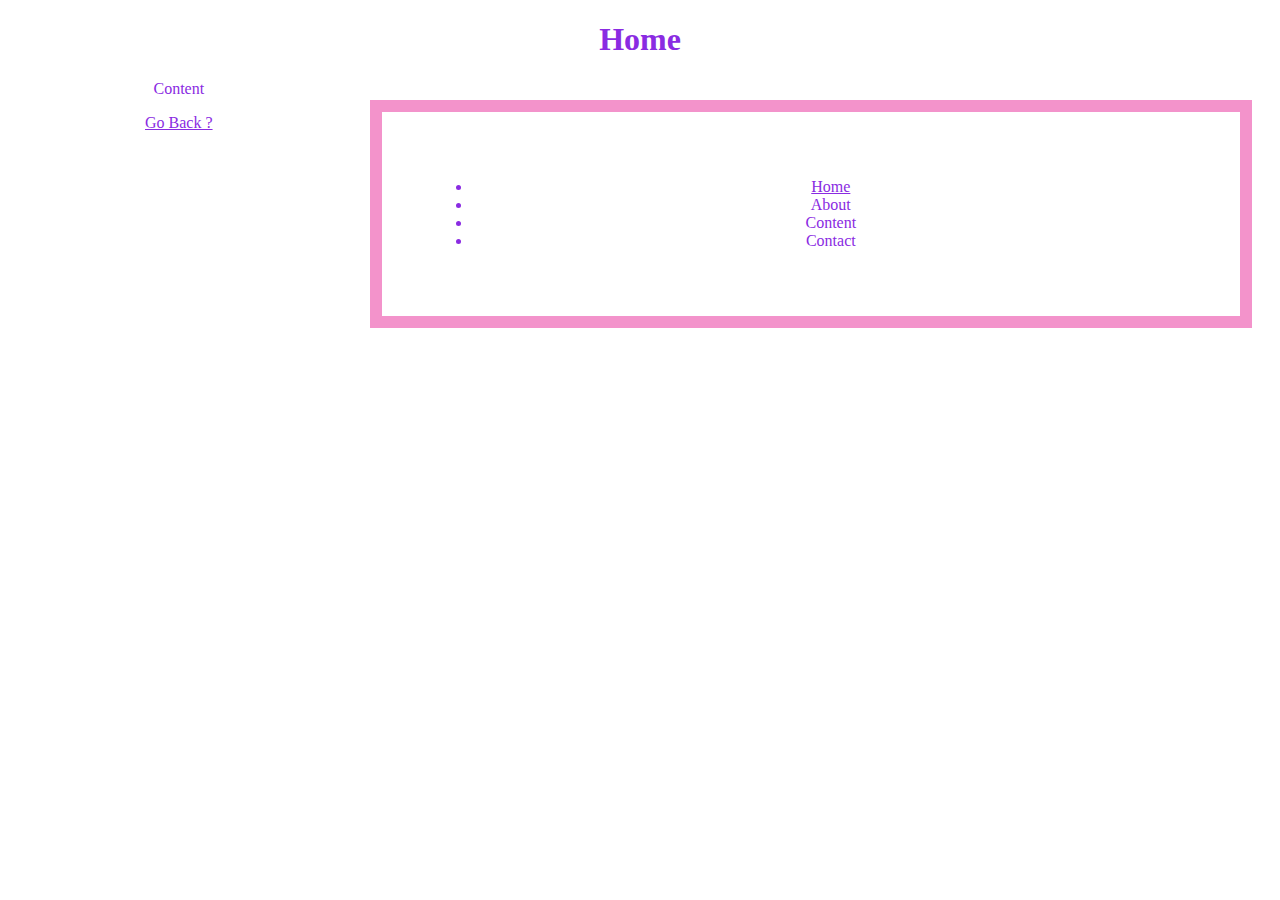
==== demonavpage.html @ 12854434 "yes" ====
<!DOCTYPE html>
<html lang="en">
    <head>
        <meta charset="utf-8">
        <link rel="stylesheet" href="style.css">
        <title>Page 6</title>
        </head>
        <header>
            <h1>Home</h1>
            <div id= nav>
            <ul>
                <li><a href="demonavpage.html">Home</a></li>
                <li><a href="about.html"></a>About</li>
                <li><a href="content.html"></a>Content</li>
                <li><a href="contact.html"></a>Contact</li>
              </ul>
            </div>
        </header>
        <body>
<p>Content</p>
        </body>
        <footer>
            <a href="float.html">Go Back ?</a>
                     </footer>
</html>
---- style.css ----
*{
    text-align: center;
    color:blueviolet;

}
div {
    width: 200px;
    border: 12px solid rgb(243, 147, 203);
    padding: 50px;
    margin: 20px;
  }
  .fright{
    float: right;
    border-style: groove;
    padding: 10px;
    margin: 10px;
    background-color:rgb(146, 127, 255);
    }
    p.fright:hover{
    display:block;
    }
    .fleft{
        float: left;
        border-style: groove;
        padding: 10px;
        margin: 10px;
        background-color:lightgreen;
        }
        .fleft:hover{
        float: right;
        }
        .header {
            background-color: lightseagreen;
            text-align: center;
            padding:20px;
        }
        .topnav{
            overflow: hidden;
            background-color: lightsalmon;
        }
        .topnav a{
            float: left;
            display: block;
            color: lightpink;
            text-align: center;
            padding: 13px 14px;
            text-decoration: lightseagreen;
        }
        .topnav a:hover{
            background-color: lightpink;
            color: limegreen;
        }
        .colunm{
            float: left;
            widows: 30%;
        }
        .row:after{
            content:"content";
            display: table;
            clear:both;
        }
        #nav{
            width: 60%;
            display: inline-block;
            text-align: right;
            float: right;
        }
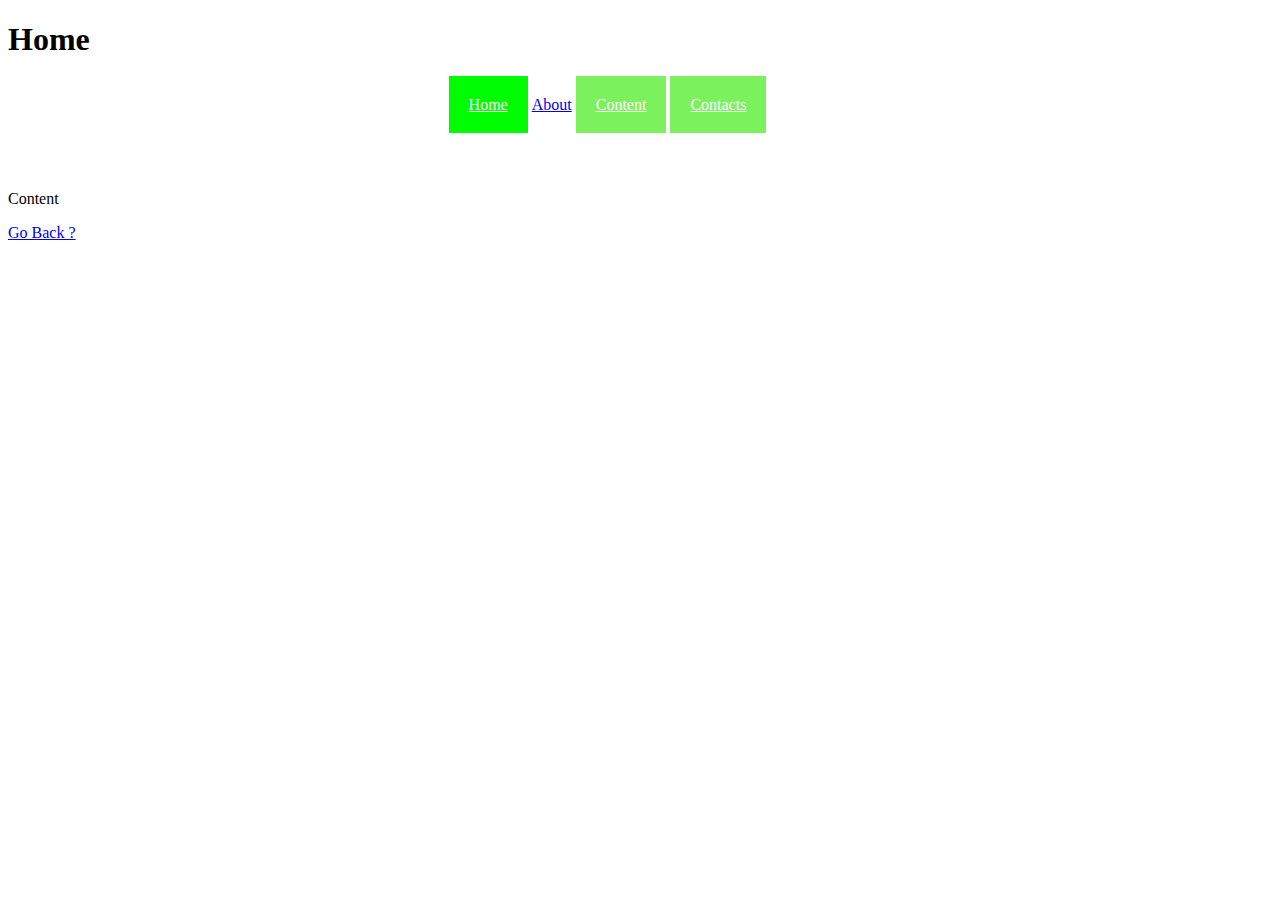
==== commit bc7b1b61: "" ====
--- a/demonavpage.html
+++ b/demonavpage.html
@@ -2,20 +2,35 @@
 <html lang="en">
     <head>
         <meta charset="utf-8">
-        <link rel="stylesheet" href="style.css">
+        <link rel="stylesheet" href="stylesheet.css">
         <title>Page 6</title>
         </head>
         <header>
             <h1>Home</h1>
+        </header>
             <div id= nav>
-            <ul>
-                <li><a href="demonavpage.html">Home</a></li>
-                <li><a href="about.html"></a>About</li>
-                <li><a href="content.html"></a>Content</li>
-                <li><a href="contact.html"></a>Contact</li>
-              </ul>
+                <div id="nav">
+
+                    <ul>
+                        
+                    <li><a class="active" href="demonavpage.html">Home</a></li>
+                                
+                        
+                        <div class="dropdown">
+                        <a href="demonavpage.html">About</a>
+                            <div class="dropdown-content">
+                                <a href="demonavpage.html">Dropdown </a>
+                                <a href="demonavpage.html">Dropdown 1</a>
+                                <a href="demonavpage.html">Dropdown 2</a>
+                            </div>
+                        </div>
+                    <li><a href="demonavpage.html">Content</a></li>
+                    <li><a href="demonavpage.html">Contacts</a></li>
+                    
+                    </ul>
+                        
+                </div>
             </div>
-        </header>
         <body>
 <p>Content</p>
         </body>
--- a/stylesheet.css
+++ b/stylesheet.css
@@ -0,0 +1,83 @@
+nav{
+    width: 60%;
+    display: inline-block;
+    text-align: right;
+    float: none;
+}
+
+#nav{
+	width: 60%;
+	display: inline-block;
+	text-align: right;
+	float: none;
+}
+	
+	
+ul li{
+	display: inline-block;
+	height: 62px;
+}
+
+			
+ul li a{
+	padding: 20px;
+	background: #7cf15e;
+	color: #ffffff;
+}
+
+
+ul li a:hover:not(.active){
+	background-color: #00fc00;
+}
+
+.active{ 
+	background-color: #00fc00; 
+}
+
+
+.dropdown {
+	position:relative;
+	display:inline-block;
+}
+
+.dropdown-content a {
+	color:#ffffff;
+	padding: 16px 20px;
+	text-decoration: none;
+	display: block;
+}
+.dropdown-content {
+	display:none;
+	position:absolute;
+	background-color:#7cf15e;
+
+}
+.dropbtn {
+	background-color: #7cf15e;
+	color:#00fc00
+	padding; ;
+	height :
+	font-size ;
+	border: none
+    cursor pointer
+}
+    
+
+
+.dropdown {
+	position:relative;
+	display:inline-block
+}
+.dropdown-content {
+    display:none;
+	position:absolute;
+	background-color:#7cf15e;
+	min-width: 160px;
+    box-shadow : 0px 8px 16px 0px rgba(0,0,0,0.2);
+  z-index:1;
+	 }
+
+
+.dropdown-content a:hover{background-color:#00fc00;}
+.dropdown:hover .dropdown-content {display: block;}
+.dropdown:hover .dropbtn {background-color:#00fc00;}
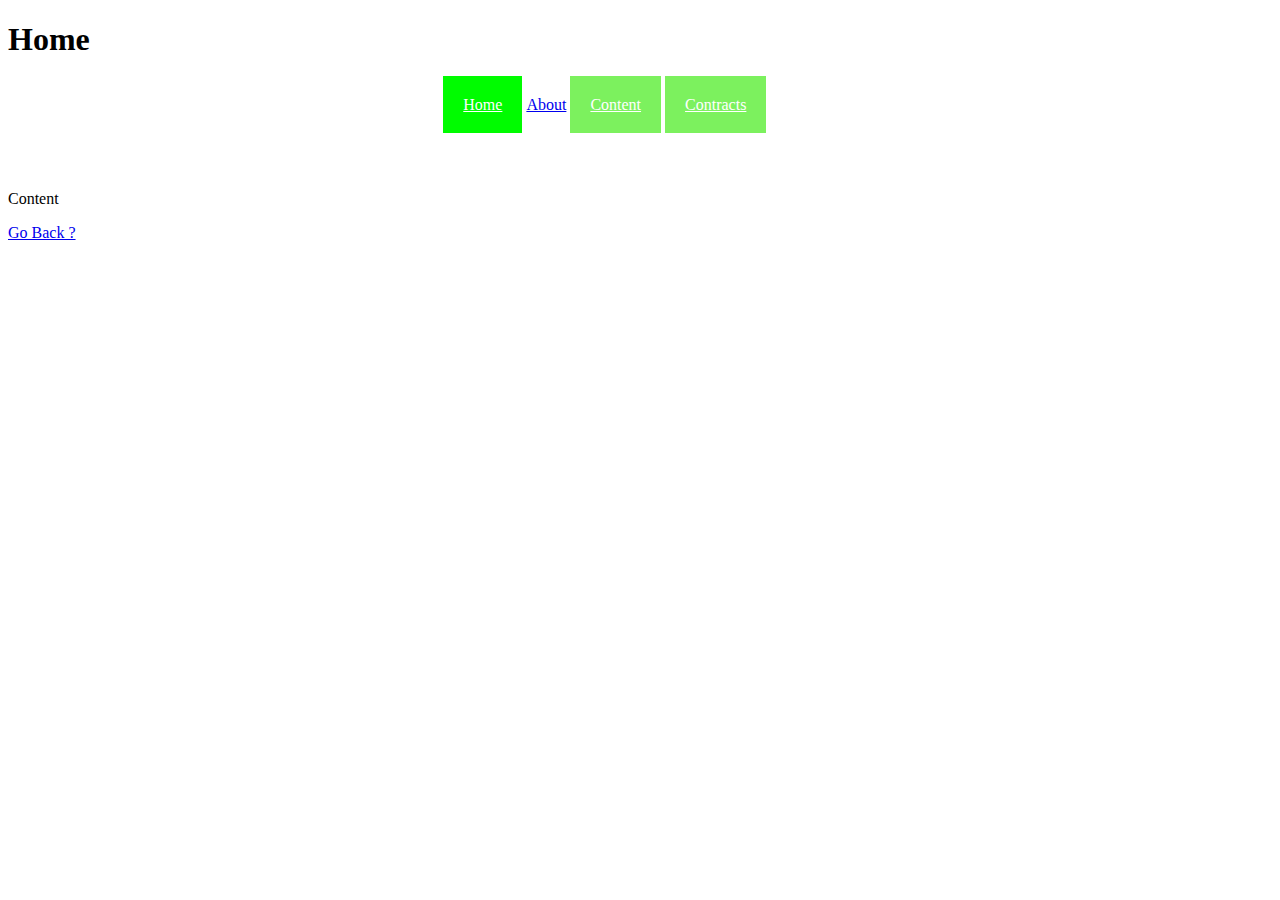
==== commit a384bb22: "" ====
--- a/demonavpage.html
+++ b/demonavpage.html
@@ -25,7 +25,7 @@
                             </div>
                         </div>
                     <li><a href="demonavpage.html">Content</a></li>
-                    <li><a href="demonavpage.html">Contacts</a></li>
+                    <li><a href="demonavpage.html">Contracts</a></li>
                     
                     </ul>
                         
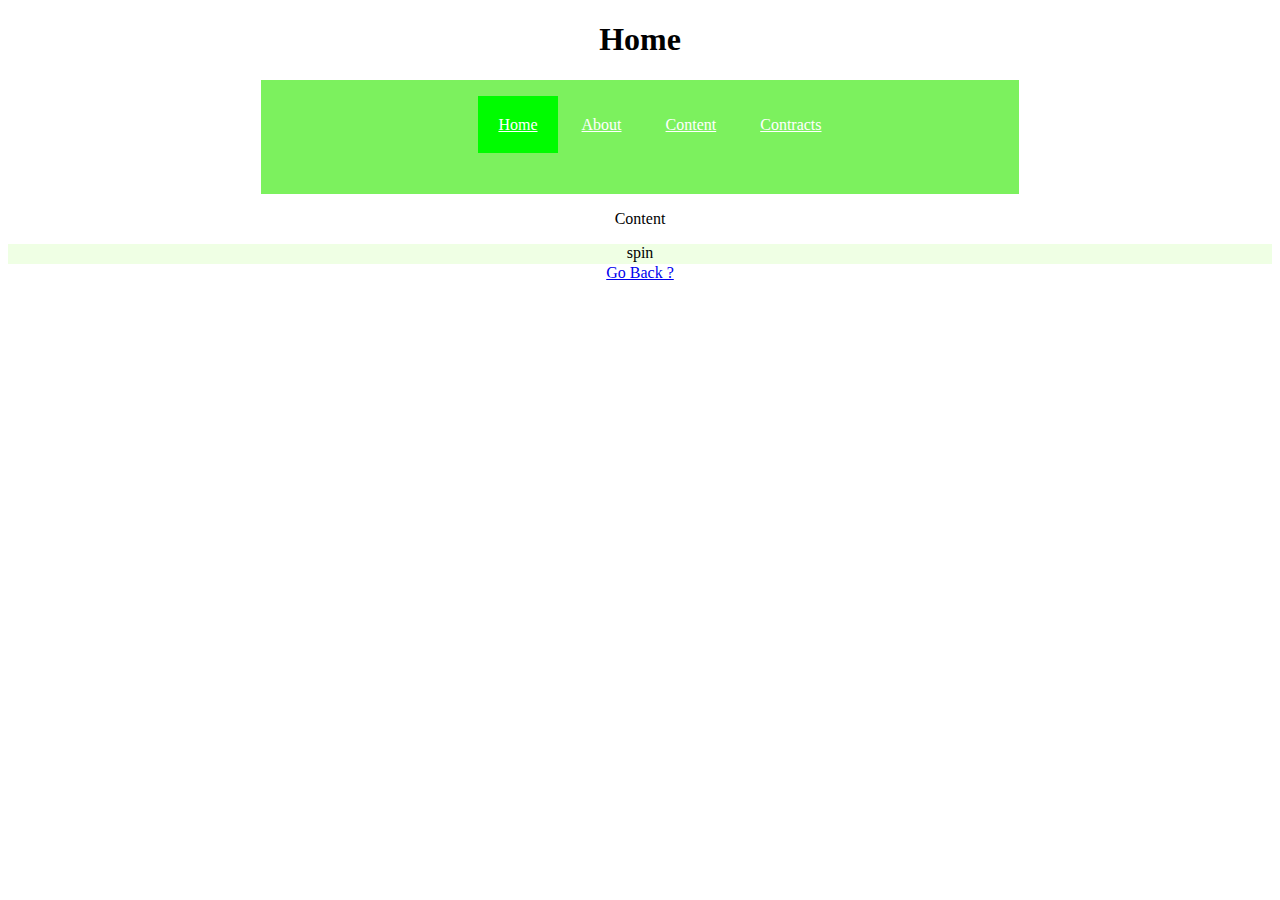
==== commit 5fb0a848: "Menu fix" ====
--- a/demonavpage.html
+++ b/demonavpage.html
@@ -33,6 +33,7 @@
             </div>
         <body>
 <p>Content</p>
+<div class="transform1">spin</div>
         </body>
         <footer>
             <a href="float.html">Go Back ?</a>
--- a/stylesheet.css
+++ b/stylesheet.css
@@ -1,4 +1,10 @@
-nav{
+*{
+    text-align: center;
+}
+div{
+	background-color: #7cf15e;
+}
+.nav{
     width: 60%;
     display: inline-block;
     text-align: right;
@@ -8,7 +14,7 @@
 #nav{
 	width: 60%;
 	display: inline-block;
-	text-align: right;
+	text-align: center;
 	float: none;
 }
 	
@@ -35,9 +41,12 @@
 }
 
 
-.dropdown {
-	position:relative;
-	display:inline-block;
+.dropdown a{
+	position: relative;
+	background-color: #7cf15e;
+	color: #ffffff;
+	display: inline-block;
+	padding:20px;
 }
 
 .dropdown-content a {
@@ -73,11 +82,21 @@
 	position:absolute;
 	background-color:#7cf15e;
 	min-width: 160px;
-    box-shadow : 0px 8px 16px 0px rgba(0,0,0,0.2);
+    box-shadow : 0px 8px 16px 0px rgba(0, 0, 0, 0.349);
   z-index:1;
 	 }
 
 
-.dropdown-content a:hover{background-color:#00fc00;}
-.dropdown:hover .dropdown-content {display: block;}
-.dropdown:hover .dropbtn {background-color:#00fc00;}
+.dropdown-content a:hover{
+	background-color:#00fc00;}
+.dropdown:hover .dropdown-content {
+	display: block;}
+.dropdown:hover .dropbtn {
+	background-color:#00fc00;}
+	
+.transform1{
+	background-color: #EFFFE4;
+	height: 20px;
+	transform: rotate(20);
+	-ms-transform: rotate(20)
+}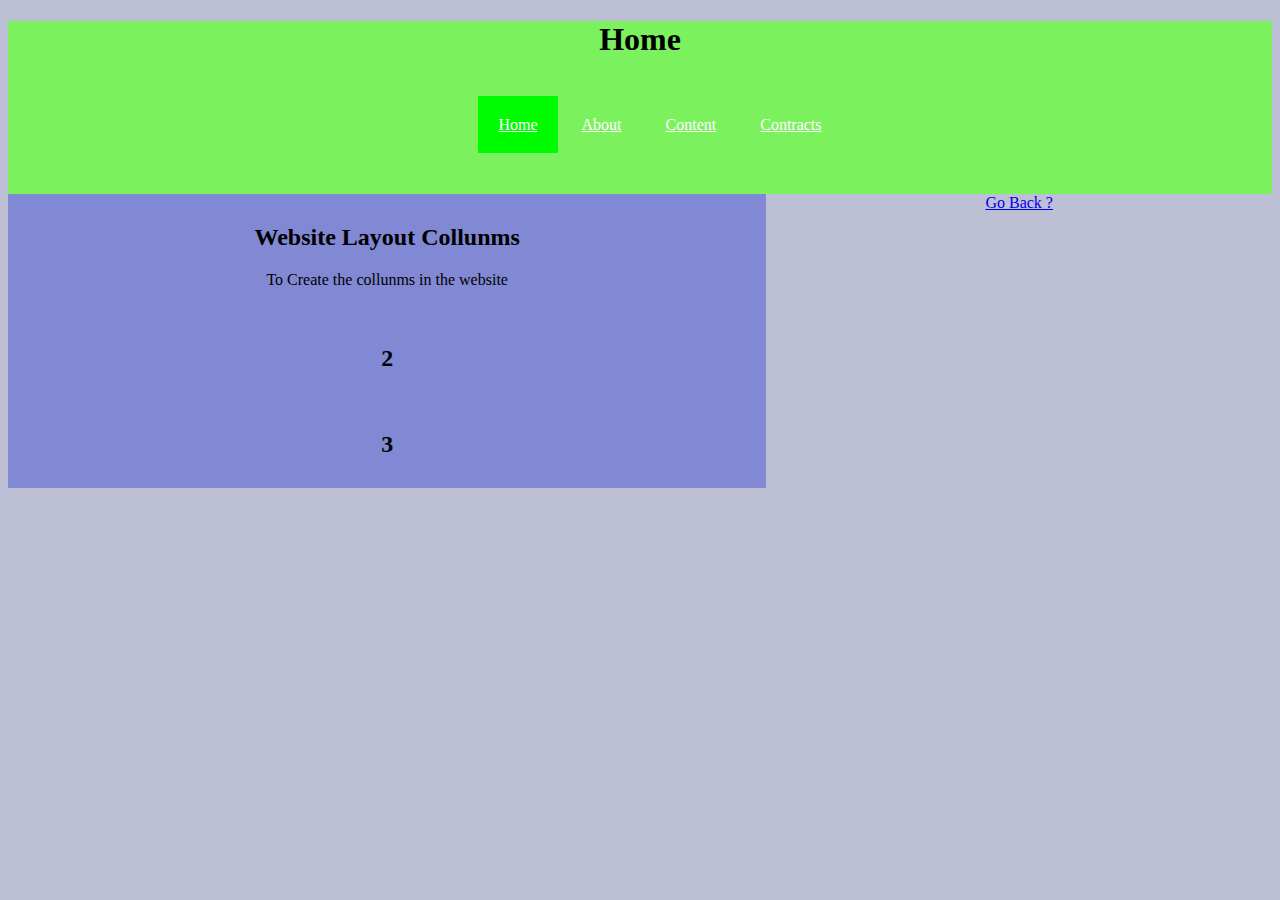
==== commit ebff6d35: "" ====
--- a/demonavpage.html
+++ b/demonavpage.html
@@ -5,9 +5,9 @@
         <link rel="stylesheet" href="stylesheet.css">
         <title>Page 6</title>
         </head>
-        <header>
-            <h1>Home</h1>
-        </header>
+        <header style= "background-color:#7cf15e" >
+            <h1>Home </h1>
+    
             <div id= nav>
                 <div id="nav">
 
@@ -31,11 +31,23 @@
                         
                 </div>
             </div>
-        <body>
-<p>Content</p>
-<div class="transform1">spin</div>
+        </header>
+        <body style= "background-color:#bdbfd4">
+            <div class="colunm" style= "background-color:#8188d4">
+                <h2>Website Layout Collunms</h2>  
+                <p>To Create the collunms in the website</p>  
+            </div>
+            <div class="colunm" style= "background-color:#8188d4">
+            <h2>2</h2>
+        </div>
+            <div class="colunm" style= "background-color:#8188d4">
+            <h2>3</h2>
+        </div>
+
+           
+
         </body>
-        <footer>
+        <footer >
             <a href="float.html">Go Back ?</a>
                      </footer>
 </html>--- a/stylesheet.css
+++ b/stylesheet.css
@@ -1,14 +1,7 @@
-*{
-    text-align: center;
-}
-div{
-	background-color: #7cf15e;
-}
-.nav{
-    width: 60%;
-    display: inline-block;
-    text-align: right;
-    float: none;
+*
+{
+	text-align: center;
+	box-sizing: border-box
 }
 
 #nav{
@@ -16,10 +9,10 @@
 	display: inline-block;
 	text-align: center;
 	float: none;
+	background-color: #7cf15e;
 }
 	
-	
-ul li{
+	ul li{
 	display: inline-block;
 	height: 62px;
 }
@@ -71,8 +64,6 @@
     cursor pointer
 }
     
-
-
 .dropdown {
 	position:relative;
 	display:inline-block
@@ -85,6 +76,7 @@
     box-shadow : 0px 8px 16px 0px rgba(0, 0, 0, 0.349);
   z-index:1;
 	 }
+	 
 
 
 .dropdown-content a:hover{
@@ -93,10 +85,21 @@
 	display: block;}
 .dropdown:hover .dropbtn {
 	background-color:#00fc00;}
+
+	.colunm{
+		float: left;
+		width: 60%;
+		Padding: 10px
+	}
 	
 .transform1{
 	background-color: #EFFFE4;
 	height: 20px;
 	transform: rotate(20);
 	-ms-transform: rotate(20)
-}+}
+
+.maincontainer:after {
+		content: "";
+		display: table;
+	}
